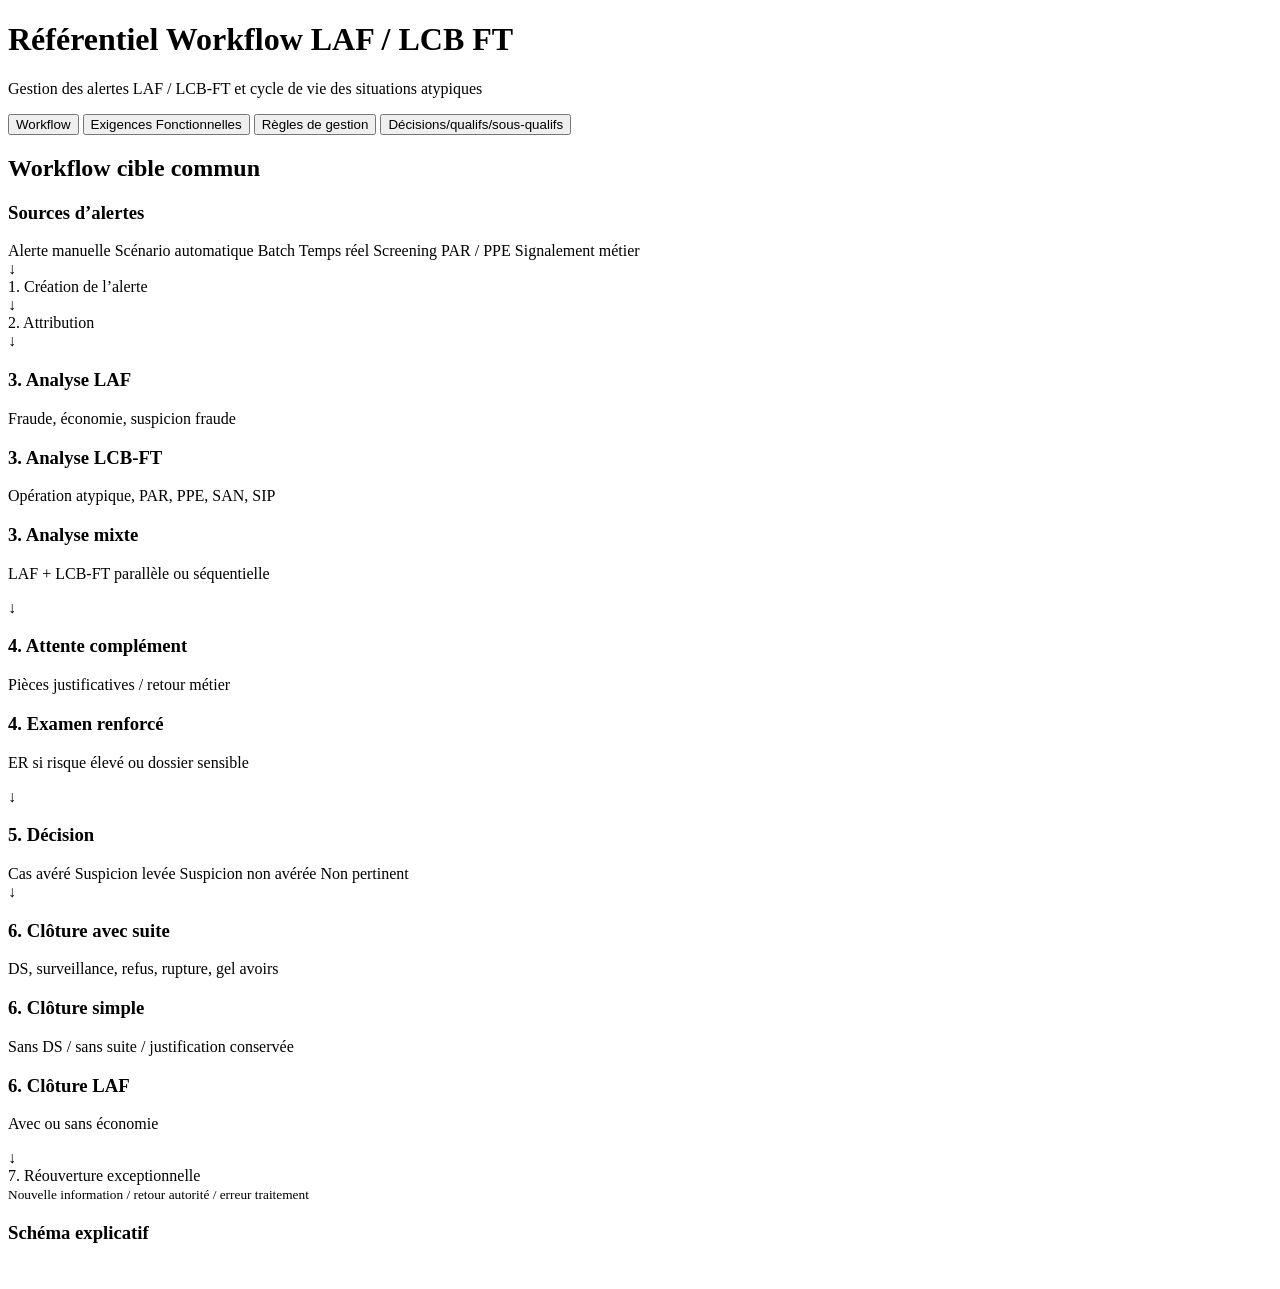
==== index.html @ 4d0a4839 "Update index.html" ====
<!DOCTYPE html>
<html lang="fr">

<head>
    <meta charset="UTF-8">
    <title>Workflow cible MACIF Unifiée</title>
    <link rel="stylesheet" href="WFM.CSS">
</head>

<body>

<header>
    <h1>Référentiel Workflow LAF / LCB FT</h1>
    <p>Gestion des alertes LAF / LCB-FT et cycle de vie des situations atypiques</p>
</header>

<nav>
   <button onclick="showPage('workflow')">Workflow</button>
    <button onclick="window.location.href='Exigences.html'">Exigences Fonctionnelles</button>
    <button onclick="showPage('regles')">Règles de gestion</button>
    <button onclick="showPage('decisions')">Décisions/qualifs/sous-qualifs</button>
</nav>

<div id="workflow" class="page active">



    <h2>Workflow cible commun</h2>

<div class="workflow-schema">

  <div class="source-box">
    <h3>Sources d’alertes</h3>
    <span>Alerte manuelle</span>
    <span>Scénario automatique</span>
    <span>Batch</span>
    <span>Temps réel</span>
    <span>Screening PAR / PPE</span>
    <span>Signalement métier</span>
  </div>

  <div class="flow-line">↓</div>

  <div class="main-step">1. Création de l’alerte</div>
  <div class="flow-line">↓</div>

  <div class="main-step">2. Attribution</div>
  <div class="flow-line">↓</div>

  <div class="split">
    <div class="branch">
      <h3>3. Analyse LAF</h3>
      <p>Fraude, économie, suspicion fraude</p>
    </div>

    <div class="branch">
      <h3>3. Analyse LCB-FT</h3>
      <p>Opération atypique, PAR, PPE, SAN, SIP</p>
    </div>

    <div class="branch">
      <h3>3. Analyse mixte</h3>
      <p>LAF + LCB-FT parallèle ou séquentielle</p>
    </div>
  </div>

  <div class="flow-line">↓</div>

  <div class="split">
    <div class="branch orange">
      <h3>4. Attente complément</h3>
      <p>Pièces justificatives / retour métier</p>
    </div>

    <div class="branch purple">
      <h3>4. Examen renforcé</h3>
      <p>ER si risque élevé ou dossier sensible</p>
    </div>
  </div>

  <div class="flow-line">↓</div>

  <div class="decision-zone">
    <h3>5. Décision</h3>

    <div class="decision-list">
      <span>Cas avéré</span>
      <span>Suspicion levée</span>
      <span>Suspicion non avérée</span>
      <span>Non pertinent</span>
    </div>
  </div>

  <div class="flow-line">↓</div>

  <div class="split">
    <div class="branch red">
      <h3>6. Clôture avec suite</h3>
      <p>DS, surveillance, refus, rupture, gel avoirs</p>
    </div>

    <div class="branch green">
      <h3>6. Clôture simple</h3>
      <p>Sans DS / sans suite / justification conservée</p>
    </div>

    <div class="branch blue">
      <h3>6. Clôture LAF</h3>
      <p>Avec ou sans économie</p>
    </div>
  </div>

  <div class="flow-line">↓</div>

  <div class="main-step exception">
    7. Réouverture exceptionnelle<br>
    <small>Nouvelle information / retour autorité / erreur traitement</small>
  </div>

</div>

    <h3>Schéma explicatif</h3>

  <div class="imaglecap">
    <img src="shéma.png" alt="">

</div>

</div>

<script src="WFM.JS"></script>

</body>
</html>
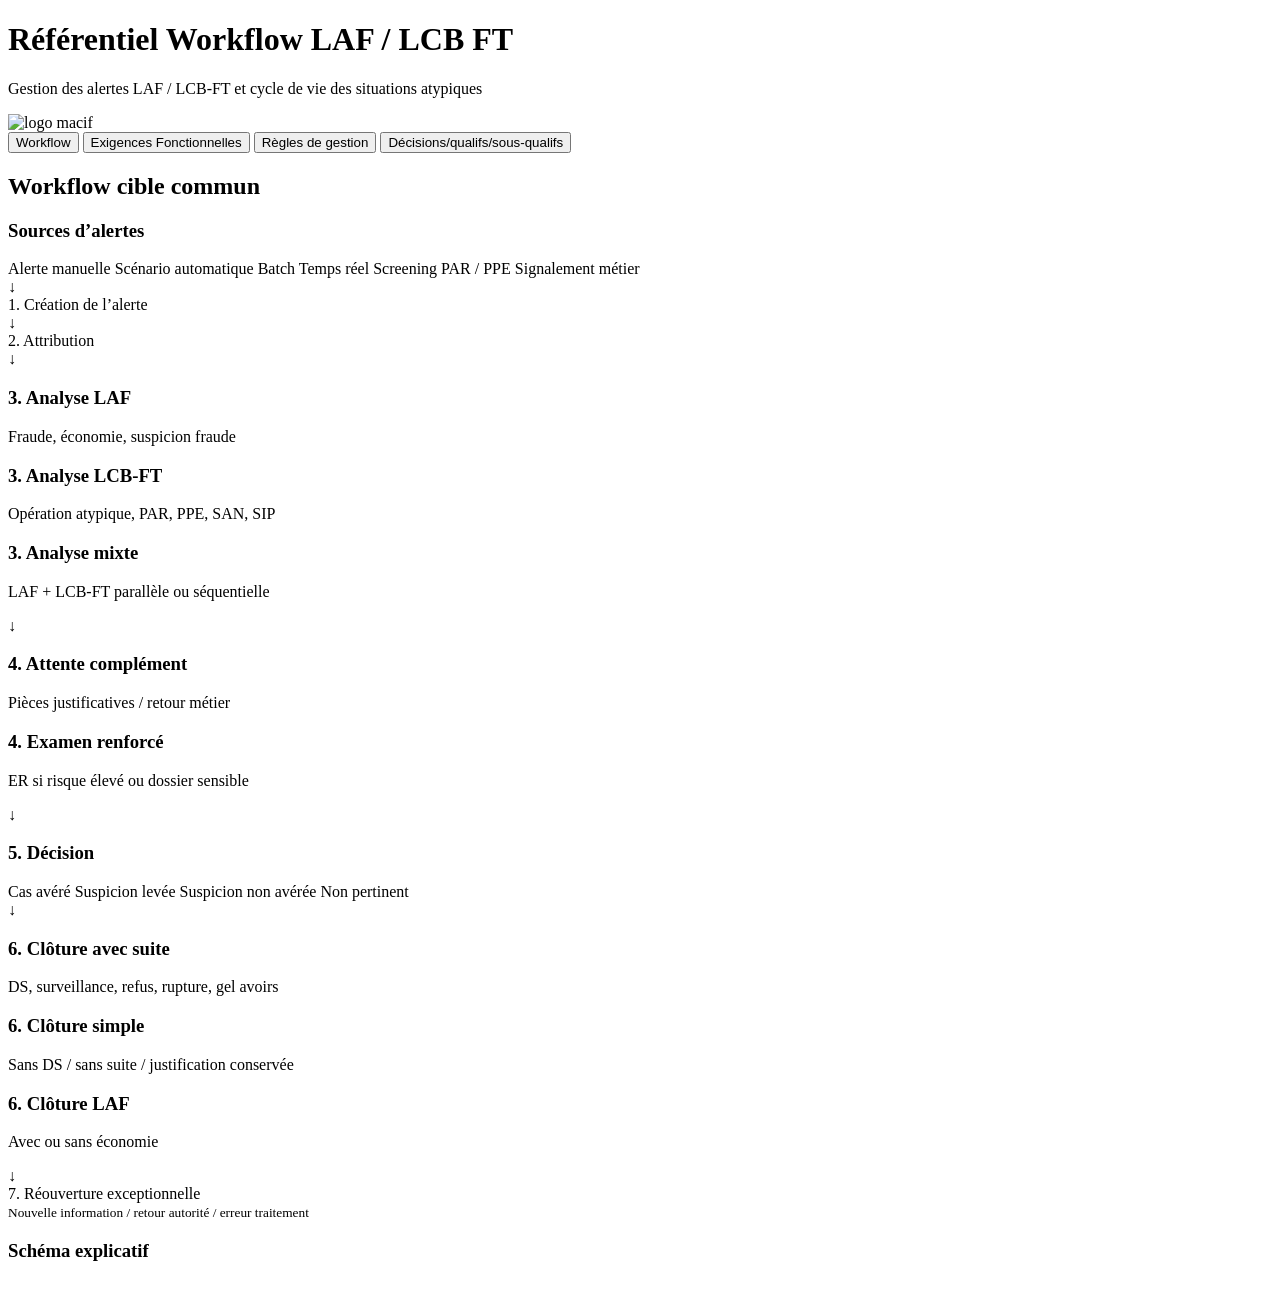
==== commit 8457f699: "Update index.html" ====
--- a/index.html
+++ b/index.html
@@ -12,12 +12,15 @@
 <header>
     <h1>Référentiel Workflow LAF / LCB FT</h1>
     <p>Gestion des alertes LAF / LCB-FT et cycle de vie des situations atypiques</p>
+     <div class="logo">
+      <img src="Logo_Macif.svg.png" alt="logo macif">
+    </div>
 </header>
 
 <nav>
    <button onclick="showPage('workflow')">Workflow</button>
     <button onclick="window.location.href='Exigences.html'">Exigences Fonctionnelles</button>
-    <button onclick="showPage('regles')">Règles de gestion</button>
+    <button onclick="window.location.href='RG.HTML'">Règles de gestion</button>
     <button onclick="showPage('decisions')">Décisions/qualifs/sous-qualifs</button>
 </nav>
 
